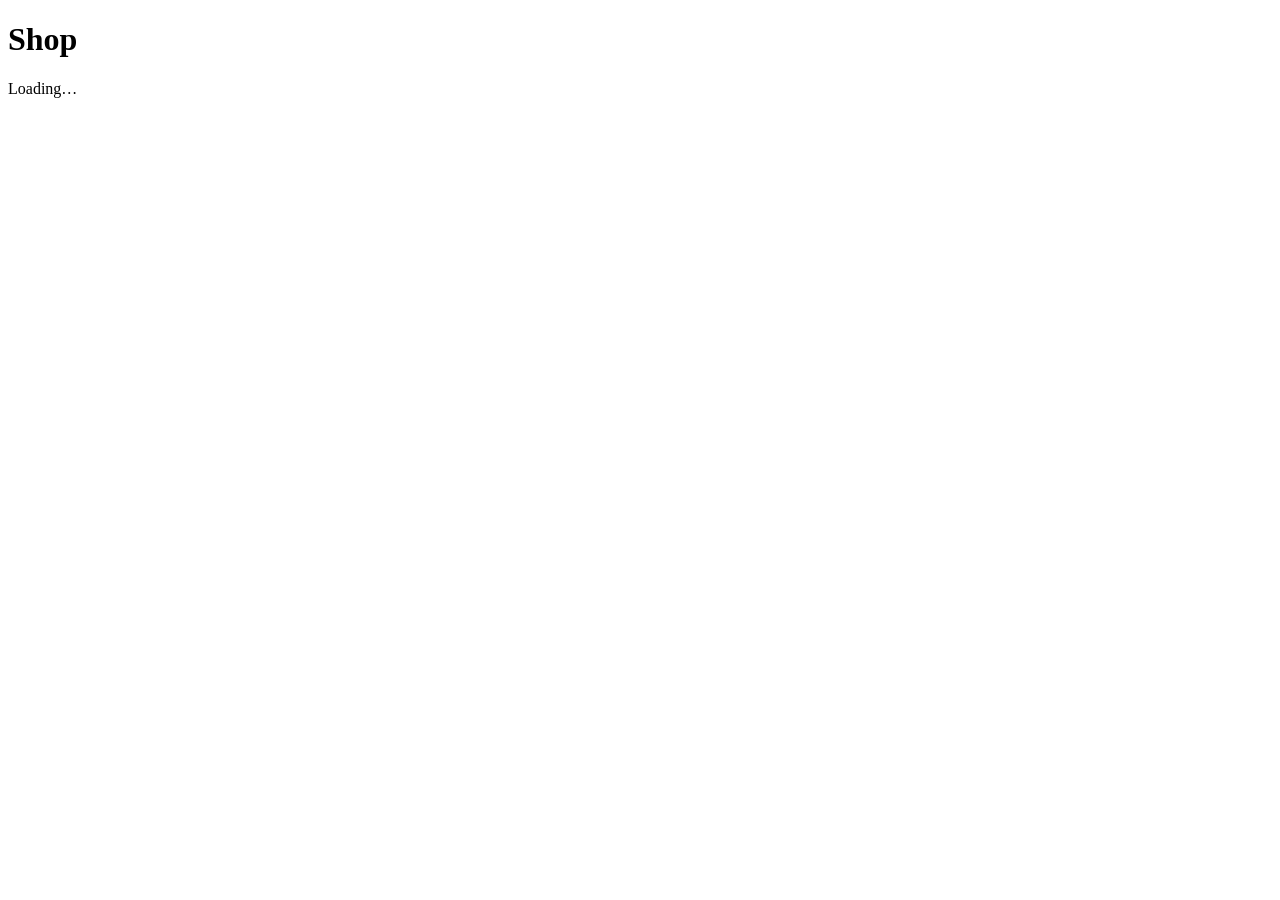
==== shop.html @ e00ad763 "Add files via upload" ====
<!doctype html>
<html lang="en"><head><meta charset="utf-8"><meta name="viewport" content="width=device-width, initial-scale=1"><meta name="description" content="Zinan: Quality You Can Trust. Handbags, gadgets and home essentials in Bangladesh."><link rel="preconnect" href="https://fonts.googleapis.com"><link rel="preconnect" href="https://fonts.gstatic.com" crossorigin><link href="https://fonts.googleapis.com/css2?family=Inter:wght@400;500;600&family=Manrope:wght@800&display=swap" rel="stylesheet"><link rel="stylesheet" href="css/styles.css"><title>Shop · Zinan</title></head>
<body data-page="shop">
<div id="site-header"></div>
<main><div class="wrap">
  <h1 class="page-title">Shop</h1>
  <div class="grid" id="grid"><p class="notice">Loading…</p></div>
</div></main>
<div id="site-footer"></div>
<script src="https://cdn.jsdelivr.net/npm/@supabase/supabase-js@2.58.0/dist/umd/supabase.min.js"></script>
<script src="js/config.js"></script>
<script src="js/data.js"></script>
<script src="js/ui.js"></script>
<script src="js/pages.js"></script>
</body></html>
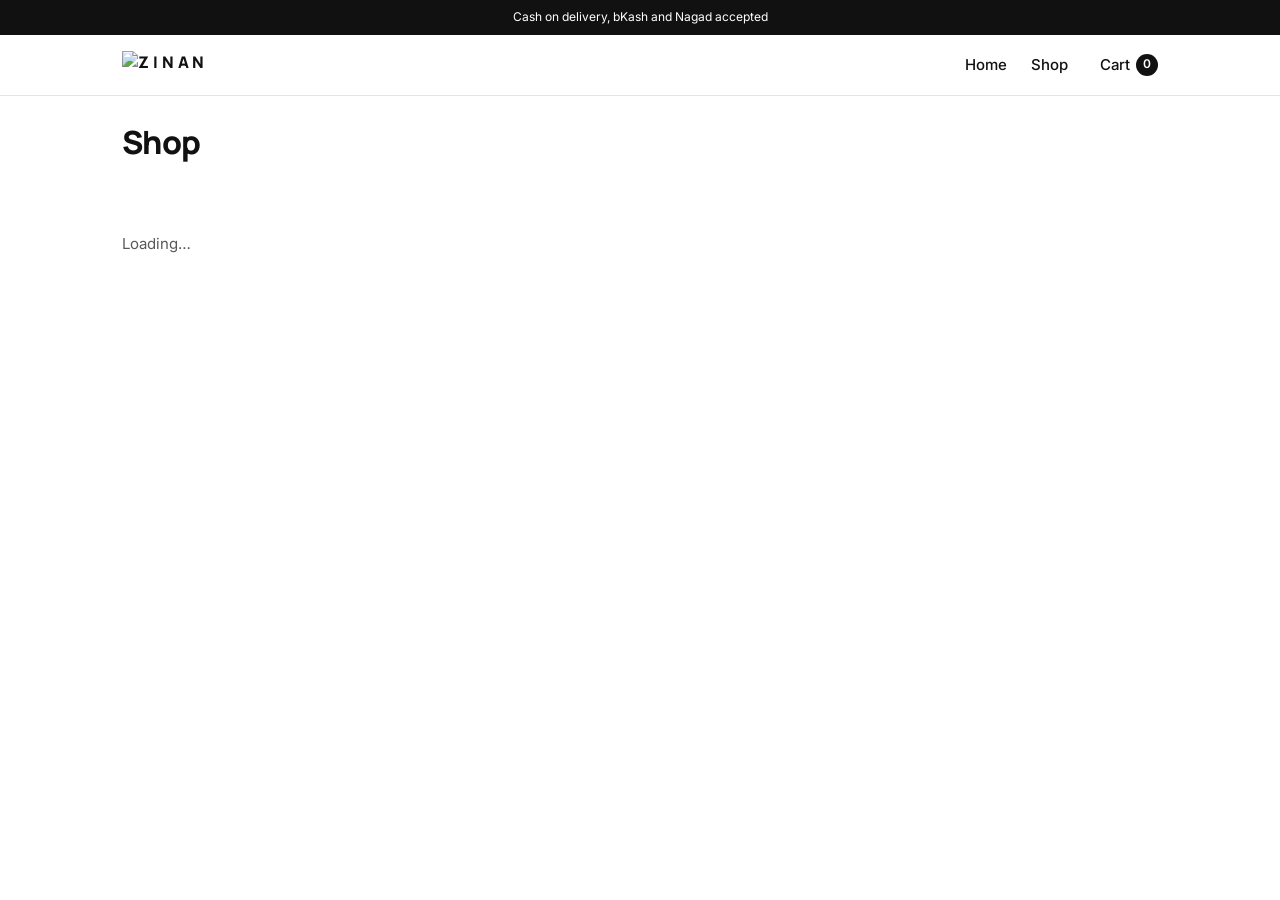
==== commit 29728da6: "Update shop.html" ====
--- a/shop.html
+++ b/shop.html
@@ -1,9 +1,10 @@
 <!doctype html>
-<html lang="en"><head><meta charset="utf-8"><meta name="viewport" content="width=device-width, initial-scale=1"><meta name="description" content="Zinan: Quality You Can Trust. Handbags, gadgets and home essentials in Bangladesh."><link rel="preconnect" href="https://fonts.googleapis.com"><link rel="preconnect" href="https://fonts.gstatic.com" crossorigin><link href="https://fonts.googleapis.com/css2?family=Inter:wght@400;500;600&family=Manrope:wght@800&display=swap" rel="stylesheet"><link rel="stylesheet" href="css/styles.css"><title>Shop · Zinan</title></head>
-<body data-page="shop">
+<html lang="en"><head><meta charset="utf-8"><meta name="viewport" content="width=device-width, initial-scale=1"><link rel="preconnect" href="https://fonts.googleapis.com"><link rel="preconnect" href="https://fonts.gstatic.com" crossorigin><link href="https://fonts.googleapis.com/css2?family=Inter:wght@400;500;600&family=Manrope:wght@800&display=swap" rel="stylesheet"><link rel="stylesheet" href="css/styles.css"><title>Shop · Zinan</title></head>
+<body data-page="shop2">
 <div id="site-header"></div>
 <main><div class="wrap">
   <h1 class="page-title">Shop</h1>
+  <nav class="chips" id="chips" aria-label="Categories"></nav>
   <div class="grid" id="grid"><p class="notice">Loading…</p></div>
 </div></main>
 <div id="site-footer"></div>
@@ -12,4 +13,5 @@
 <script src="js/data.js"></script>
 <script src="js/ui.js"></script>
 <script src="js/pages.js"></script>
+<script src="js/shop.js"></script>
 </body></html>
--- a/css/styles.css
+++ b/css/styles.css
@@ -0,0 +1,193 @@
+/* =====================================================
+   ZINAN · STYLES (mobile-first, designed at 390px)
+   Colors are variables. Never hard-code a color below.
+   ===================================================== */
+
+/* ---------- SECTION 1: TOKENS ---------- */
+:root {
+  --bg: #F7F5F2;
+  --card: #ECEAE6;
+  --ink: #111111;
+  --muted: #5F5F5F;
+  --sand: #CDBFA8;
+  --border: #DEDAD3;
+  --field: #8A8A8A;
+  --white: #FFFFFF;
+  --ok-bg: #DDE6DA;
+  --ok-ink: #1F3A2E;
+  --on-dark-muted: #BDB8AE;
+  --head: 'Manrope', system-ui, -apple-system, 'Segoe UI', Roboto, sans-serif;
+  --body: 'Inter', system-ui, -apple-system, 'Segoe UI', Roboto, sans-serif;
+  --pad: 20px;
+  --r: 14px;
+}
+
+/* ---------- SECTION 2: BASE ---------- */
+*, *::before, *::after { box-sizing: border-box; }
+html { -webkit-text-size-adjust: 100%; }
+body { margin: 0; background: var(--bg); color: var(--ink); font: 400 15px/1.55 var(--body); }
+img { max-width: 100%; display: block; }
+a { color: inherit; }
+h1, h2, h3 { font-family: var(--head); font-weight: 800; letter-spacing: -0.02em; line-height: 1.1; margin: 0 0 12px; }
+h1 { font-size: 36px; }
+h2 { font-size: 26px; }
+p { margin: 0 0 12px; }
+.wrap { max-width: 1100px; margin: 0 auto; padding: 0 var(--pad); }
+.small { font-size: 13px; color: var(--muted); }
+.eyebrow { font-size: 11px; text-transform: uppercase; letter-spacing: .16em; color: var(--muted); margin: 0 0 10px; }
+.notice { padding: 24px 0; color: var(--muted); grid-column: 1 / -1; }
+:focus-visible { outline: 2px solid var(--ink); outline-offset: 3px; }
+.on-dark :focus-visible, .footer :focus-visible { outline-color: var(--bg); }
+
+/* ---------- SECTION 3: BUTTONS ---------- */
+.btn {
+  display: flex; align-items: center; justify-content: center; width: 100%;
+  min-height: 48px; padding: 0 28px; border: 0; border-radius: 999px;
+  background: var(--ink); color: var(--bg); font: 600 15px var(--body);
+  text-decoration: none; cursor: pointer; transition: transform .12s ease;
+}
+.btn:active { transform: scale(.98); }
+.btn-ghost { background: transparent; color: var(--ink); border: 1px solid var(--ink); }
+.link-btn { background: none; border: 0; padding: 12px 0; min-height: 44px; color: var(--muted); text-decoration: underline; font: 500 14px var(--body); cursor: pointer; }
+
+/* ---------- SECTION 4: HEADER ---------- */
+.announce { background: var(--ink); color: var(--bg); text-align: center; font-size: 12px; padding: 8px var(--pad); }
+.bar { background: var(--bg); border-bottom: 1px solid var(--border); position: sticky; top: 0; z-index: 10; }
+.bar-in { display: flex; align-items: center; justify-content: space-between; min-height: 60px; gap: 12px; }
+.wordmark { font: 800 16px var(--head); letter-spacing: .24em; text-transform: uppercase; text-decoration: none; margin: 0; }
+.logo-img { height: 28px; width: auto; }
+.nav { display: flex; gap: 4px; margin-left: auto; }
+.nav a, .cart-link { display: inline-flex; align-items: center; min-height: 44px; padding: 0 10px; text-decoration: none; font-weight: 500; }
+.cart-link { padding-right: 0; }
+.badge { display: inline-grid; place-items: center; min-width: 22px; height: 22px; margin-left: 6px; padding: 0 6px; border-radius: 999px; background: var(--ink); color: var(--bg); font-size: 12px; font-weight: 600; }
+.badge.pulse { animation: pop .3s ease; }
+@keyframes pop { 50% { transform: scale(1.25); } }
+
+/* ---------- SECTION 5: HOME SECTIONS ---------- */
+section { padding: 40px 0; }
+.hero { padding-top: 28px; }
+.hero-sub { color: var(--muted); font-size: 16px; }
+.hero-photo { margin: 24px 0; aspect-ratio: 4 / 5; border-radius: var(--r); overflow: hidden; }
+.hero-photo .ph, .hero-photo img { width: 100%; height: 100%; object-fit: cover; }
+.trust-strip { display: grid; gap: 6px; margin-top: 20px; font-size: 13px; color: var(--muted); }
+.band-dark { background: var(--ink); color: var(--bg); }
+.band-dark .eyebrow, .muted-on-dark { color: var(--on-dark-muted); }
+.values { display: grid; gap: 20px; margin-top: 20px; }
+.values h3 { font-size: 20px; margin-bottom: 4px; }
+.values p { color: var(--on-dark-muted); margin: 0; }
+.review-box { background: var(--card); border-radius: var(--r); padding: 28px var(--pad); color: var(--muted); }
+.tag-row { display: grid; grid-template-columns: repeat(2, 1fr); gap: 8px; margin-top: 16px; }
+.tag-row .ph { aspect-ratio: 1; border-radius: var(--r); }
+.band-sand { background: var(--sand); }
+.band-sand .btn { max-width: 320px; }
+
+/* ---------- SECTION 6: PRODUCT CARDS + GRID ---------- */
+.grid { display: grid; grid-template-columns: repeat(2, 1fr); gap: 16px 12px; margin-top: 20px; }
+.card { background: var(--card); border-radius: var(--r); overflow: hidden; display: flex; flex-direction: column; }
+.card-img { display: block; aspect-ratio: 4 / 5; }
+.card-img img, .card-img .ph { width: 100%; height: 100%; object-fit: cover; }
+.card-body { padding: 12px; display: flex; flex-direction: column; flex: 1; }
+.card-name { font: 600 15px var(--body); text-decoration: none; }
+.card-note { font-size: 13px; color: var(--muted); margin: 2px 0 10px; display: -webkit-box; -webkit-line-clamp: 2; -webkit-box-orient: vertical; overflow: hidden; }
+.card-row { display: flex; align-items: center; justify-content: space-between; margin-top: auto; }
+.price { font-weight: 600; margin: 0; }
+.price.big { font-size: 22px; font-family: var(--head); font-weight: 800; }
+.add-sq { width: 44px; height: 44px; border: 0; border-radius: 10px; background: var(--ink); color: var(--bg); font-size: 22px; line-height: 1; cursor: pointer; }
+.add-sq:active { transform: scale(.94); }
+.ph { background: var(--card); color: var(--muted); display: grid; place-items: center; font-size: 12px; text-align: center; padding: 8px; }
+
+/* ---------- SECTION 7: PRODUCT PAGE ---------- */
+.product { display: grid; gap: 24px; padding: 20px 0 40px; }
+.gallery { border-radius: var(--r); overflow: hidden; aspect-ratio: 4 / 5; background: var(--card); }
+.gallery img, .gallery .ph { width: 100%; height: 100%; object-fit: cover; }
+.desc { color: var(--muted); }
+.buy { display: grid; gap: 12px; margin: 20px 0; }
+.qty { display: inline-flex; align-items: center; justify-self: start; border: 1px solid var(--field); border-radius: 999px; background: var(--white); }
+.qty button { width: 44px; height: 44px; border: 0; background: none; font-size: 20px; cursor: pointer; border-radius: 999px; }
+.qty-n { min-width: 32px; text-align: center; font-weight: 600; }
+.trust-row { list-style: none; padding: 0; margin: 16px 0; display: grid; gap: 6px; font-size: 13px; color: var(--muted); }
+.trust-row li::before { content: '✓'; margin-right: 8px; color: var(--ok-ink); }
+.tabs { display: flex; gap: 8px; overflow-x: auto; padding-bottom: 4px; }
+.tabs button { flex: none; min-height: 44px; padding: 0 16px; border-radius: 999px; border: 1px solid var(--border); background: transparent; font: 500 14px var(--body); cursor: pointer; }
+.tabs button[aria-selected="true"] { background: var(--ink); color: var(--bg); border-color: var(--ink); }
+.tab-panel { padding: 16px 0; color: var(--muted); }
+
+/* ---------- SECTION 8: CART PAGE ---------- */
+.page-title { padding-top: 28px; }
+.lines { list-style: none; margin: 0; padding: 0; }
+.line { display: grid; grid-template-columns: 88px 1fr; gap: 14px; padding: 16px 0; border-bottom: 1px solid var(--border); }
+.line-img { aspect-ratio: 4 / 5; border-radius: 10px; overflow: hidden; display: block; }
+.line-img img, .line-img .ph { width: 100%; height: 100%; object-fit: cover; }
+.small-qty { margin: 6px 0; }
+.totals { background: var(--white); border-radius: var(--r); padding: 16px; margin: 20px 0; }
+.tot-row { display: flex; justify-content: space-between; gap: 12px; padding: 6px 0; }
+.tot-row.grand { border-top: 1px solid var(--border); margin-top: 6px; padding-top: 12px; font: 800 18px var(--head); }
+
+/* ---------- SECTION 9: FOOTER + TOAST ---------- */
+.footer { background: var(--ink); color: var(--bg); padding: 40px 0 32px; }
+.footer .wordmark { font-size: 18px; margin-bottom: 8px; display: block; }
+.footer a { color: var(--bg); }
+.toast { position: fixed; left: 50%; bottom: 24px; transform: translate(-50%, 20px); background: var(--ink); color: var(--bg); padding: 12px 20px; border-radius: 999px; font-size: 14px; opacity: 0; pointer-events: none; transition: opacity .2s, transform .2s; z-index: 50; max-width: calc(100% - 40px); }
+.toast.show { opacity: 1; transform: translate(-50%, 0); }
+
+/* ---------- SECTION 10: TABLET + DESKTOP ---------- */
+@media (min-width: 760px) {
+  :root { --pad: 32px; }
+  h1 { font-size: 52px; }
+  h2 { font-size: 32px; }
+  .grid { grid-template-columns: repeat(3, 1fr); gap: 24px 20px; }
+  .values { grid-template-columns: repeat(3, 1fr); }
+  .tag-row { grid-template-columns: repeat(4, 1fr); }
+  .hero-inner { display: grid; grid-template-columns: 1fr 1fr; gap: 40px; align-items: center; }
+  .hero-photo { margin: 0; }
+  .product { grid-template-columns: 1fr 1fr; gap: 48px; }
+  .btn { width: auto; min-width: 240px; }
+  .buy .btn { width: 100%; }
+}
+@media (min-width: 1000px) { .grid { grid-template-columns: repeat(4, 1fr); } }
+
+/* ---------- SECTION 11: REDUCED MOTION ---------- */
+@media (prefers-reduced-motion: reduce) {
+  *, *::before, *::after { animation: none !important; transition: none !important; }
+}
+
+/* ---------- SECTION 12: CHECKOUT FORM + CONFIRMATION ---------- */
+.checkout-grid { display: grid; gap: 28px; padding: 8px 0 40px; }
+.field { margin-bottom: 16px; }
+.field label { display: block; font-weight: 600; margin-bottom: 6px; }
+.input { width: 100%; min-height: 48px; padding: 12px 14px; border: 1px solid var(--field); border-radius: 12px; background: var(--white); color: var(--ink); font: 400 16px var(--body); }
+textarea.input { resize: vertical; }
+.input[aria-invalid="true"] { border: 2px solid var(--ink); }
+.field-err, .form-status { font-size: 13px; font-weight: 600; margin: 6px 0 0; }
+.field-err:empty, .form-status:empty { display: none; }
+.form-status { margin: 0 0 12px; font-size: 14px; }
+.hp { position: absolute; left: -9999px; width: 1px; height: 1px; overflow: hidden; }
+.note-box { background: var(--sand); border-radius: 12px; padding: 14px 16px; margin: 4px 0 16px; font-weight: 500; }
+.order-no { font: 800 40px var(--head); letter-spacing: -0.02em; margin: 0 0 16px; }
+.confirm { padding: 40px 0; max-width: 560px; }
+.confirm .btn { margin-top: 12px; }
+@media (min-width: 760px) { .checkout-grid { grid-template-columns: 1.2fr 1fr; gap: 48px; align-items: start; } }
+
+/* ===== SECTION 13: REFINED COLORS + TYPE SIZES · START =====
+   If you already pasted an older Section 13, delete it (from its START line
+   to its END line) and paste this one at the very bottom of css/styles.css. */
+:root { --bg: #FFFFFF; --card: #F4F2EE; --border: #E8E4DD; --muted: #595959; }
+h1 { font-size: 28px; line-height: 1.15; }
+h2 { font-size: 20px; line-height: 1.2; }
+.hero-sub { font-size: 15px; }
+.page-title { font-size: 26px; }
+.card-name { font-size: 14px; }
+.card-note { font-size: 12.5px; }
+.price { font-size: 14px; }
+.price.big { font-size: 20px; }
+.order-no { font-size: 32px; }
+.totals { border: 1px solid var(--border); }
+.chips { display: flex; gap: 8px; overflow-x: auto; padding: 4px 0 12px; margin-top: 12px; }
+.chip { display: inline-flex; align-items: center; flex: none; min-height: 44px; padding: 0 16px; border-radius: 999px; border: 1px solid var(--border); background: transparent; color: var(--ink); font: 500 14px var(--body); text-decoration: none; cursor: pointer; }
+.chip[aria-current="page"], .chip[aria-pressed="true"] { background: var(--ink); color: var(--bg); border-color: var(--ink); }
+@media (min-width: 760px) {
+  h1 { font-size: 40px; }
+  h2 { font-size: 26px; }
+  .page-title { font-size: 32px; }
+}
+/* ===== SECTION 13: REFINED COLORS + TYPE SIZES · END ===== */
